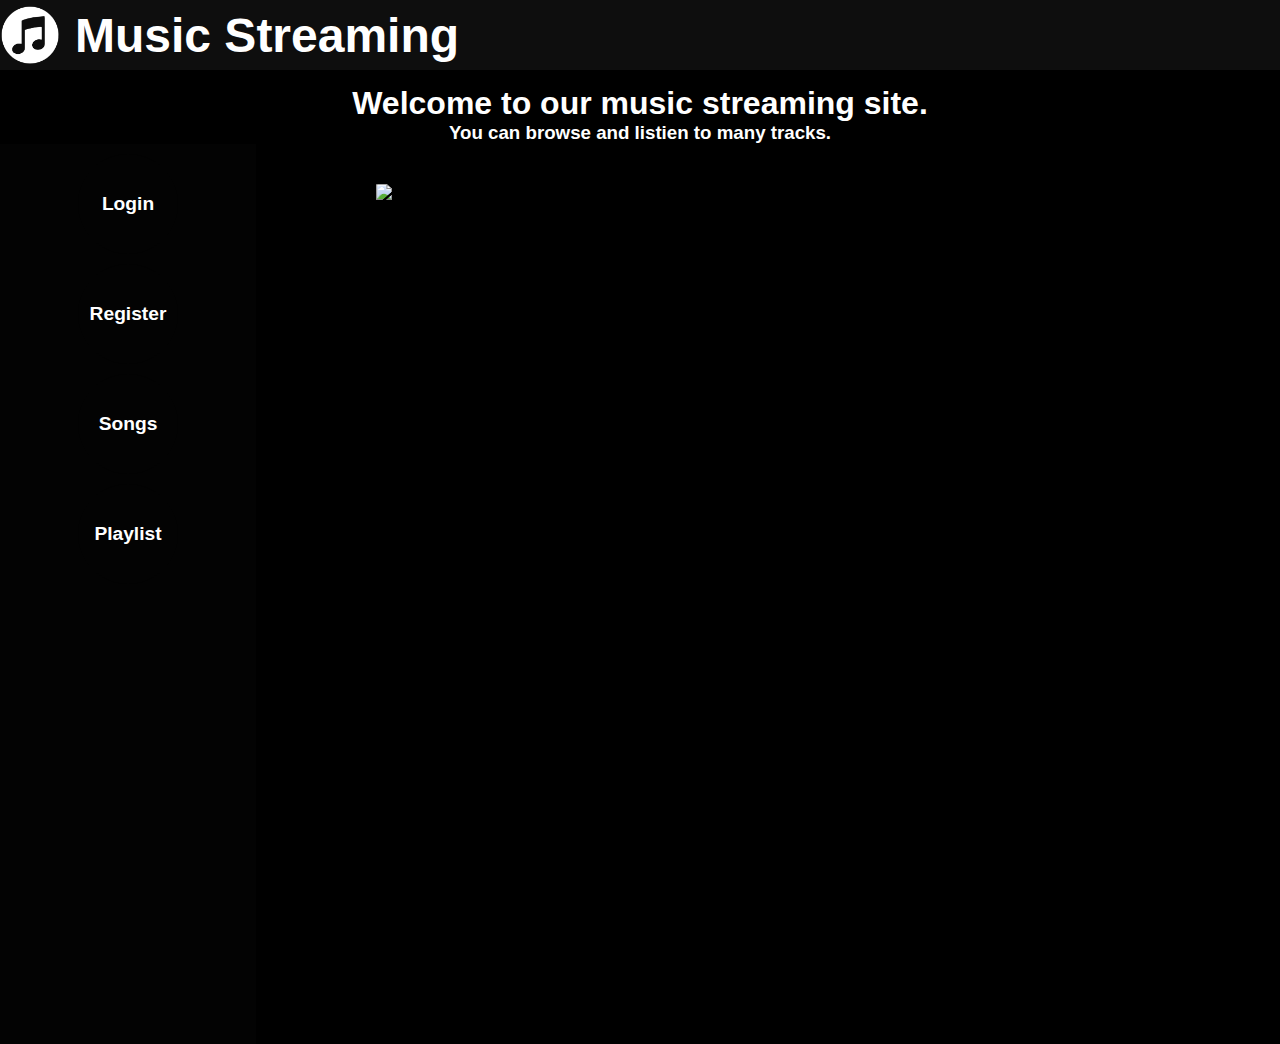
==== index.html @ 2efe8681 "admin & songs" ====
<!DOCTYPE html>
<html lang="en"><head><meta http-equiv="Content-Type" content="text/html; charset=UTF-8">

    <meta name="viewport" content="width=device-width, initial-scale=1.0">
    <title>Music Streaming Site</title>
    <link rel="stylesheet" href="home.css">
</head>
<body>
    <div class="head-bar"><img id="header-img" src="images.png" alt="music-img"><h1 style="color: white; font-size: 3rem;" >  Music Streaming</h1></div>
    <div class="discription">
    <h1>Welcome to our music streaming site.</h1> 
    <h3>You can browse and listien to many tracks.</h3>
    </div>

    <div class="container">
        <!-- Side Menu -->
        <nav class="side-menu">
            <h2></h2>
            <ul>
                <li><a href="login.html">Login</a></li>
                <li><a href="register.html">Register</a></li>
                <li><a href="songs.html">Songs</a></li>
                <li><a href="">Playlist</a></li>
            </ul>
        </nav>
        <!-- Image Slider -->
        <div class="slider">
            <div class="slides">
                <div class="slide"><img src="./Untitled-1_files/fractal-7201481_1280.jpg" alt="Image 1"></div>
                <div class="slide"><img src="./Untitled-1_files/3-316-16-9-aspect-ratio-s-sfw-wallpaper-preview.jpg" alt="Image 2"></div>
                <div class="slide"><img src="./Untitled-1_files/fractal-7201481_1280.jpg" alt="Image 3"></div>
                <div class="slide"><img src="./Untitled-1_files/3-316-16-9-aspect-ratio-s-sfw-wallpaper-preview.jpg" alt="Image 4"></div>
                <div class="slide"><img src="./Untitled-1_files/fractal-7201481_1280.jpg" alt="Image 3"></div>
            </div>
        </div>
    </div>
</body></html>
---- home.css ----
/* General Reset */
* {
    margin: 0;
    padding: 0;
    box-sizing: border-box;
}

body, html {
    height: 100%;
    font-family: Arial, sans-serif;
    background-color: black;
}
h1,h3{
    color: white ;
}
/* Container Setup */
.container {
    display: flex;
    height: 100%;
}
.head-bar{
    display: flex;
    align-items: center;
    height: 70px;
    width: 100%;
    background-color: rgb(14, 14, 14);
}
#header-img{
    margin-right: 15px;
    height: auto;
    width: 60px;
}
.discription{
    width: 100%;
    margin-top: 15px;
    text-align: center;
}
/* Side Menu Styling */
.side-menu {
    width: 20%;
    background-color: rgb(3, 3, 3);
    color: white;
}

ul {
    list-style-type: none;
}

.side-menu ul li {
    text-align: center;
}

a {
    display: flex;
    align-items: center;
    justify-content: center;
    font-size: larger;
    font-weight: bold;
    color: white;
    text-decoration: none;
    background-color:rgb(3, 3, 3);
    width: 100px;
    height: 100px;
    border-radius: 50%;
}

li{
    display: flex;
    justify-content: center;
    margin-top: 10px;
}

a:hover {
    background-color:#1db954;
    color: black;
}

/* Slider Styling */
.slider {
    width: 45%;
    overflow: hidden;
    position: relative;
    margin-left: 120px;
    margin-top: 40px;
}

.slides {
    display: flex;
    width: 500%;
}

.slide {
    width: 120%;
    transition: transform  linear;
    animation: slide-animation;
    animation-duration: 25s;
    animation-iteration-count: infinite;
    animation-timing-function: ease-in-out
}

.slide img {
    width: 100%;
    height: auto;
}
img{
    border-radius: 3%;
}
.music-menu{
    text-align: center;
    width: 20%;
    background-color: rgb(3, 3, 3);
    color: white;
}

/* Keyframes for Slider Animation */
@keyframes slide-animation {
    0% { transform: translateX(0%); }
    8% { transform: translateX(0%); }
    12% { transform: translateX(-100%); }
    20% { transform: translateX(-100%); }
    24% { transform: translateX(-200%); }
    32% { transform: translateX(-200%); }
    36% { transform: translateX(-300%); }
    44% { transform: translateX(-300%); }
    48% { transform: translateX(-400%); }
    56% { transform: translateX(-400%); }
    60% { transform: translateX(-300%); }
    68% { transform: translateX(-300%); }
    72% { transform: translateX(-200%); }
    80% { transform: translateX(-200%); }
    84% { transform: translateX(-100%); }
    92% { transform: translateX(-100%); }
    96% { transform: translateX(0%); }
    100% { transform: translateX(0%); }
}
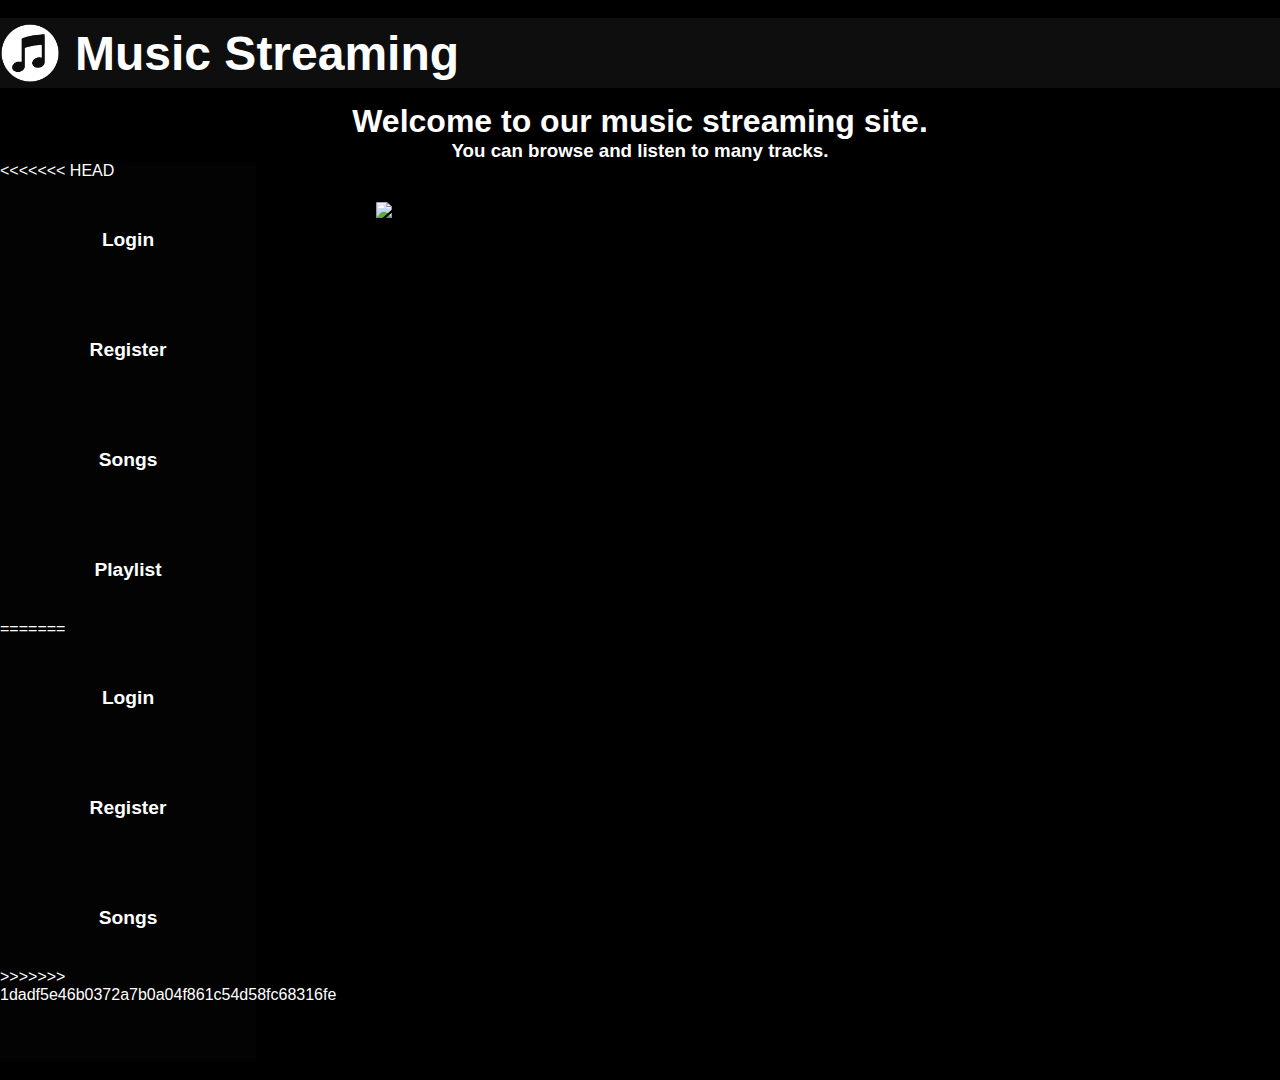
==== commit ea835af3: "admin songs" ====
--- a/index.html
+++ b/index.html
@@ -1,37 +1,58 @@
 <!DOCTYPE html>
+<<<<<<< HEAD
 <html lang="en"><head><meta http-equiv="Content-Type" content="text/html; charset=UTF-8">
 
+=======
+<html lang="en">
+<head>
+    <meta charset=UTF-8">
+>>>>>>> 1dadf5e46b0372a7b0a04f861c54d58fc68316fe
     <meta name="viewport" content="width=device-width, initial-scale=1.0">
     <title>Music Streaming Site</title>
-    <link rel="stylesheet" href="home.css">
+    <link rel="stylesheet" href="./styles/homestyle.css">
 </head>
 <body>
-    <div class="head-bar"><img id="header-img" src="images.png" alt="music-img"><h1 style="color: white; font-size: 3rem;" >  Music Streaming</h1></div>
-    <div class="discription">
-    <h1>Welcome to our music streaming site.</h1> 
-    <h3>You can browse and listien to many tracks.</h3>
+    <div class="head-bar">
+        <img id="header-img" src="./images/icon.png" alt="music-img">
+        <h1 style="color: white; font-size: 3rem;">Music Streaming</h1>
+    </div>
+
+    <div class="description">
+        <h1>Welcome to our music streaming site.</h1> 
+        <h3>You can browse and listen to many tracks.</h3>
     </div>
 
     <div class="container">
         <!-- Side Menu -->
         <nav class="side-menu">
-            <h2></h2>
             <ul>
+<<<<<<< HEAD
                 <li><a href="login.html">Login</a></li>
                 <li><a href="register.html">Register</a></li>
                 <li><a href="songs.html">Songs</a></li>
                 <li><a href="">Playlist</a></li>
+=======
+                <li><a href="./pages/login.html">Login</a></li>
+                <li><a href="./pages/register.html">Register</a></li>
+                <li><a href="">Songs</a></li>
+>>>>>>> 1dadf5e46b0372a7b0a04f861c54d58fc68316fe
             </ul>
         </nav>
+
         <!-- Image Slider -->
         <div class="slider">
             <div class="slides">
-                <div class="slide"><img src="./Untitled-1_files/fractal-7201481_1280.jpg" alt="Image 1"></div>
-                <div class="slide"><img src="./Untitled-1_files/3-316-16-9-aspect-ratio-s-sfw-wallpaper-preview.jpg" alt="Image 2"></div>
-                <div class="slide"><img src="./Untitled-1_files/fractal-7201481_1280.jpg" alt="Image 3"></div>
-                <div class="slide"><img src="./Untitled-1_files/3-316-16-9-aspect-ratio-s-sfw-wallpaper-preview.jpg" alt="Image 4"></div>
-                <div class="slide"><img src="./Untitled-1_files/fractal-7201481_1280.jpg" alt="Image 3"></div>
+                <div class="slide"><img src="" alt="Image 1"></div>
+                <div class="slide"><img src="" alt="Image 2"></div>
+                <div class="slide"><img src="" alt="Image 3"></div>
+                <div class="slide"><img src="" alt="Image 4"></div>
+                <div class="slide"><img src="" alt="Image 3"></div>
             </div>
         </div>
     </div>
+<<<<<<< HEAD
 </body></html>
+=======
+</body>
+</html>
+>>>>>>> 1dadf5e46b0372a7b0a04f861c54d58fc68316fe
--- a/styles/homestyle.css
+++ b/styles/homestyle.css
@@ -0,0 +1,143 @@
+/* General Reset */
+* {
+    margin: 0;
+    padding: 0;
+    box-sizing: border-box;
+}
+
+body, html {
+    height: 100%;
+    font-family: Arial, sans-serif;
+    background-color: black;
+}
+
+h1, h3 {
+    color: white;
+}
+
+/* Container Setup */
+.container {
+    display: flex;
+    height: 100%;
+}
+
+.head-bar {
+    display: flex;
+    align-items: center;
+    height: 70px;
+    width: 100%;
+    background-color: rgb(14, 14, 14);
+}
+
+#header-img {
+    margin-right: 15px;
+    height: auto;
+    width: 60px;
+}
+
+.description {
+    width: 100%;
+    margin-top: 15px;
+    text-align: center;
+}
+
+/* Side Menu Styling */
+.side-menu {
+    width: 20%;
+    background-color: rgb(3, 3, 3);
+    color: white;
+}
+
+ul {
+    list-style-type: none;
+}
+
+.side-menu ul li {
+    text-align: center;
+}
+
+a {
+    display: flex;
+    align-items: center;
+    justify-content: center;
+    font-size: larger;
+    font-weight: bold;
+    color: white;
+    text-decoration: none;
+    background-color:rgb(3, 3, 3);
+    width: 100px;
+    height: 100px;
+    border-radius: 50%;
+}
+
+li {
+    display: flex;
+    justify-content: center;
+    margin-top: 10px;
+}
+
+a:hover {
+    background-color:#1db954;
+    color: black;
+}
+
+/* Slider Styling */
+.slider {
+    width: 45%;
+    overflow: hidden;
+    position: relative;
+    margin-left: 120px;
+    margin-top: 40px;
+}
+
+.slides {
+    display: flex;
+    width: 500%;
+}
+
+.slide {
+    width: 120%;
+    transition: transform  linear;
+    animation: slide-animation;
+    animation-duration: 25s;
+    animation-iteration-count: infinite;
+    animation-timing-function: ease-in-out;
+}
+
+.slide img {
+    width: 100%;
+    height: auto;
+}
+
+img {
+    border-radius: 3%;
+}
+
+.music-menu {
+    text-align: center;
+    width: 20%;
+    background-color: rgb(3, 3, 3);
+    color: white;
+}
+
+/* Keyframes for Slider Animation */
+@keyframes slide-animation {
+    0% { transform: translateX(0%); }
+    8% { transform: translateX(0%); }
+    12% { transform: translateX(-100%); }
+    20% { transform: translateX(-100%); }
+    24% { transform: translateX(-200%); }
+    32% { transform: translateX(-200%); }
+    36% { transform: translateX(-300%); }
+    44% { transform: translateX(-300%); }
+    48% { transform: translateX(-400%); }
+    56% { transform: translateX(-400%); }
+    60% { transform: translateX(-300%); }
+    68% { transform: translateX(-300%); }
+    72% { transform: translateX(-200%); }
+    80% { transform: translateX(-200%); }
+    84% { transform: translateX(-100%); }
+    92% { transform: translateX(-100%); }
+    96% { transform: translateX(0%); }
+    100% { transform: translateX(0%); }
+}
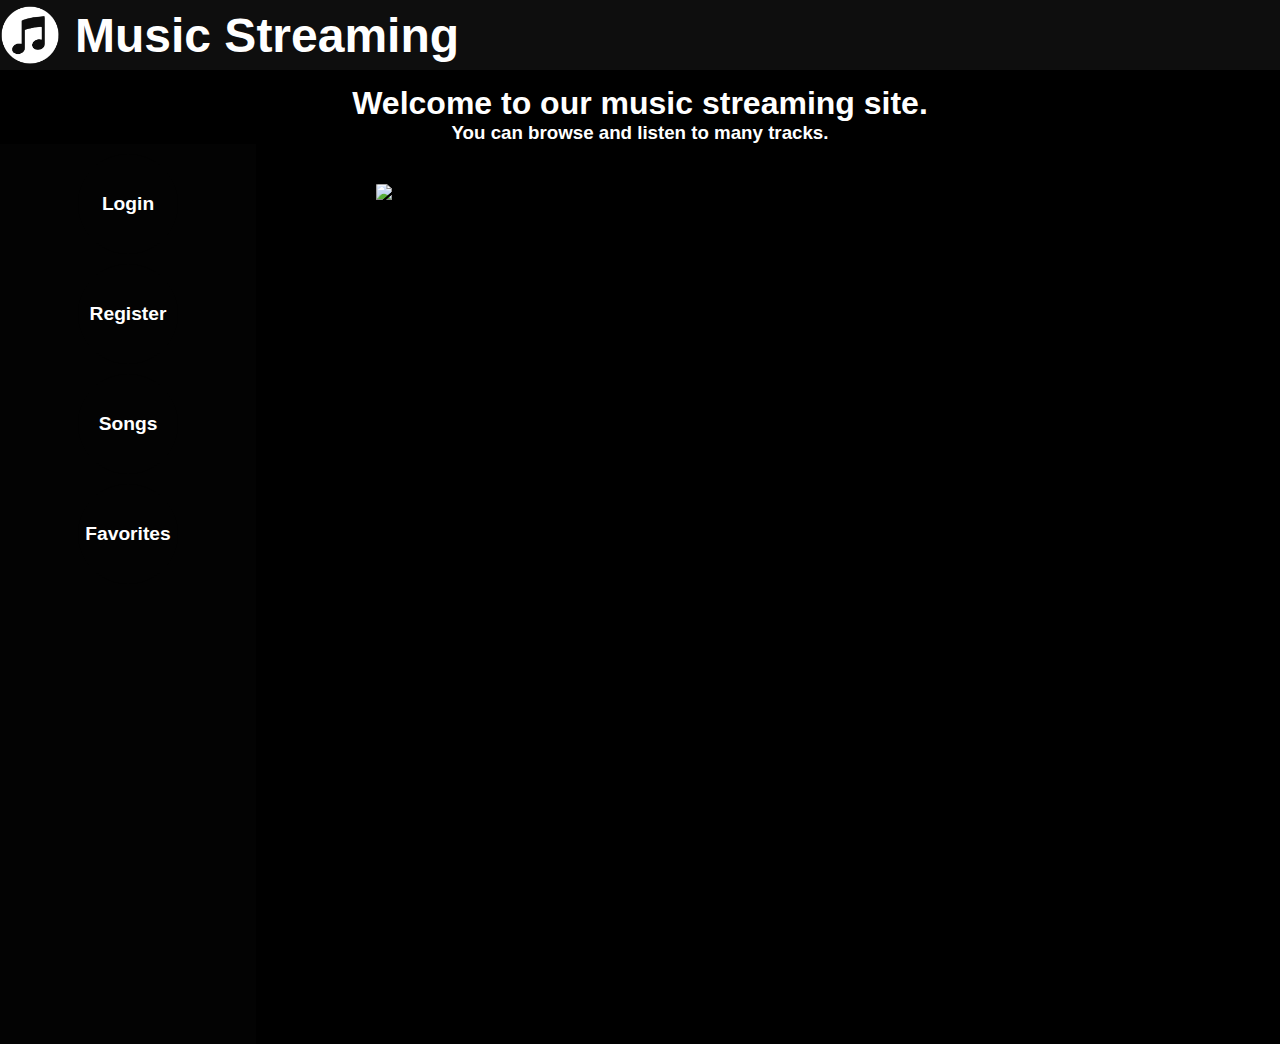
==== commit 6eecb346: "Reorder files" ====
--- a/index.html
+++ b/index.html
@@ -1,12 +1,7 @@
 <!DOCTYPE html>
-<<<<<<< HEAD
-<html lang="en"><head><meta http-equiv="Content-Type" content="text/html; charset=UTF-8">
-
-=======
 <html lang="en">
 <head>
     <meta charset=UTF-8">
->>>>>>> 1dadf5e46b0372a7b0a04f861c54d58fc68316fe
     <meta name="viewport" content="width=device-width, initial-scale=1.0">
     <title>Music Streaming Site</title>
     <link rel="stylesheet" href="./styles/homestyle.css">
@@ -26,16 +21,10 @@
         <!-- Side Menu -->
         <nav class="side-menu">
             <ul>
-<<<<<<< HEAD
-                <li><a href="login.html">Login</a></li>
-                <li><a href="register.html">Register</a></li>
-                <li><a href="songs.html">Songs</a></li>
-                <li><a href="">Playlist</a></li>
-=======
                 <li><a href="./pages/login.html">Login</a></li>
                 <li><a href="./pages/register.html">Register</a></li>
-                <li><a href="">Songs</a></li>
->>>>>>> 1dadf5e46b0372a7b0a04f861c54d58fc68316fe
+                <li><a href="./pages/songs.html">Songs</a></li>
+                <li><a href="">Favorites</a></li>
             </ul>
         </nav>
 
@@ -46,13 +35,9 @@
                 <div class="slide"><img src="" alt="Image 2"></div>
                 <div class="slide"><img src="" alt="Image 3"></div>
                 <div class="slide"><img src="" alt="Image 4"></div>
-                <div class="slide"><img src="" alt="Image 3"></div>
+                <div class="slide"><img src="" alt="Image 5"></div>
             </div>
         </div>
     </div>
-<<<<<<< HEAD
-</body></html>
-=======
 </body>
 </html>
->>>>>>> 1dadf5e46b0372a7b0a04f861c54d58fc68316fe
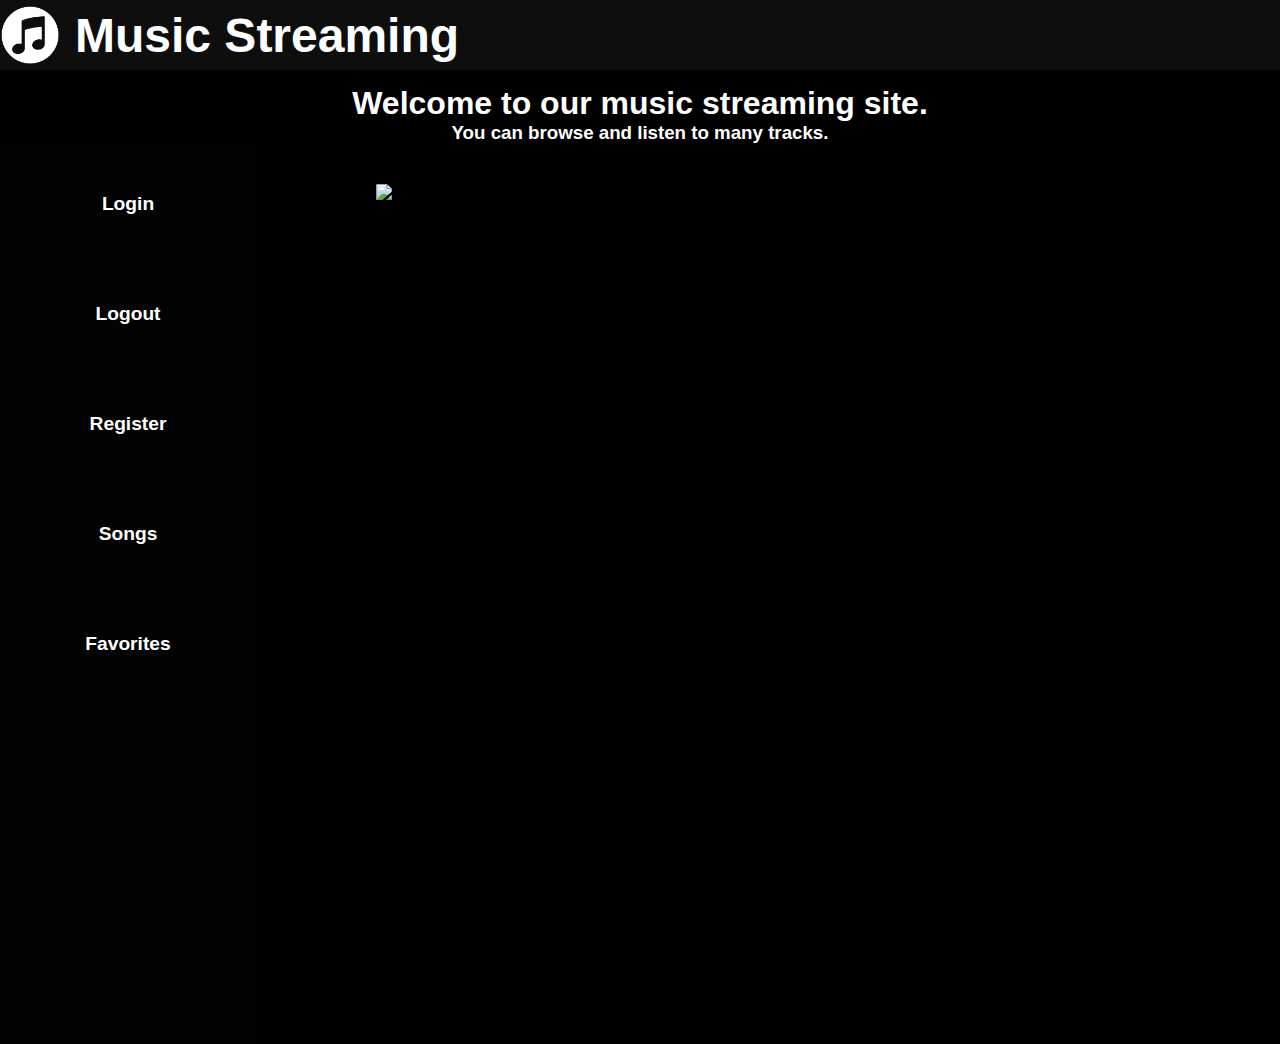
==== commit 9f9b88fb: "Edit files" ====
--- a/index.html
+++ b/index.html
@@ -5,6 +5,7 @@
     <meta name="viewport" content="width=device-width, initial-scale=1.0">
     <title>Music Streaming Site</title>
     <link rel="stylesheet" href="./styles/homestyle.css">
+    <script src="./main.js" defer></script>
 </head>
 <body>
     <div class="head-bar">
@@ -22,6 +23,7 @@
         <nav class="side-menu">
             <ul>
                 <li><a href="./pages/login.html">Login</a></li>
+                <li><a href="./index.html">Logout</a></li>
                 <li><a href="./pages/register.html">Register</a></li>
                 <li><a href="./pages/songs.html">Songs</a></li>
                 <li><a href="">Favorites</a></li>
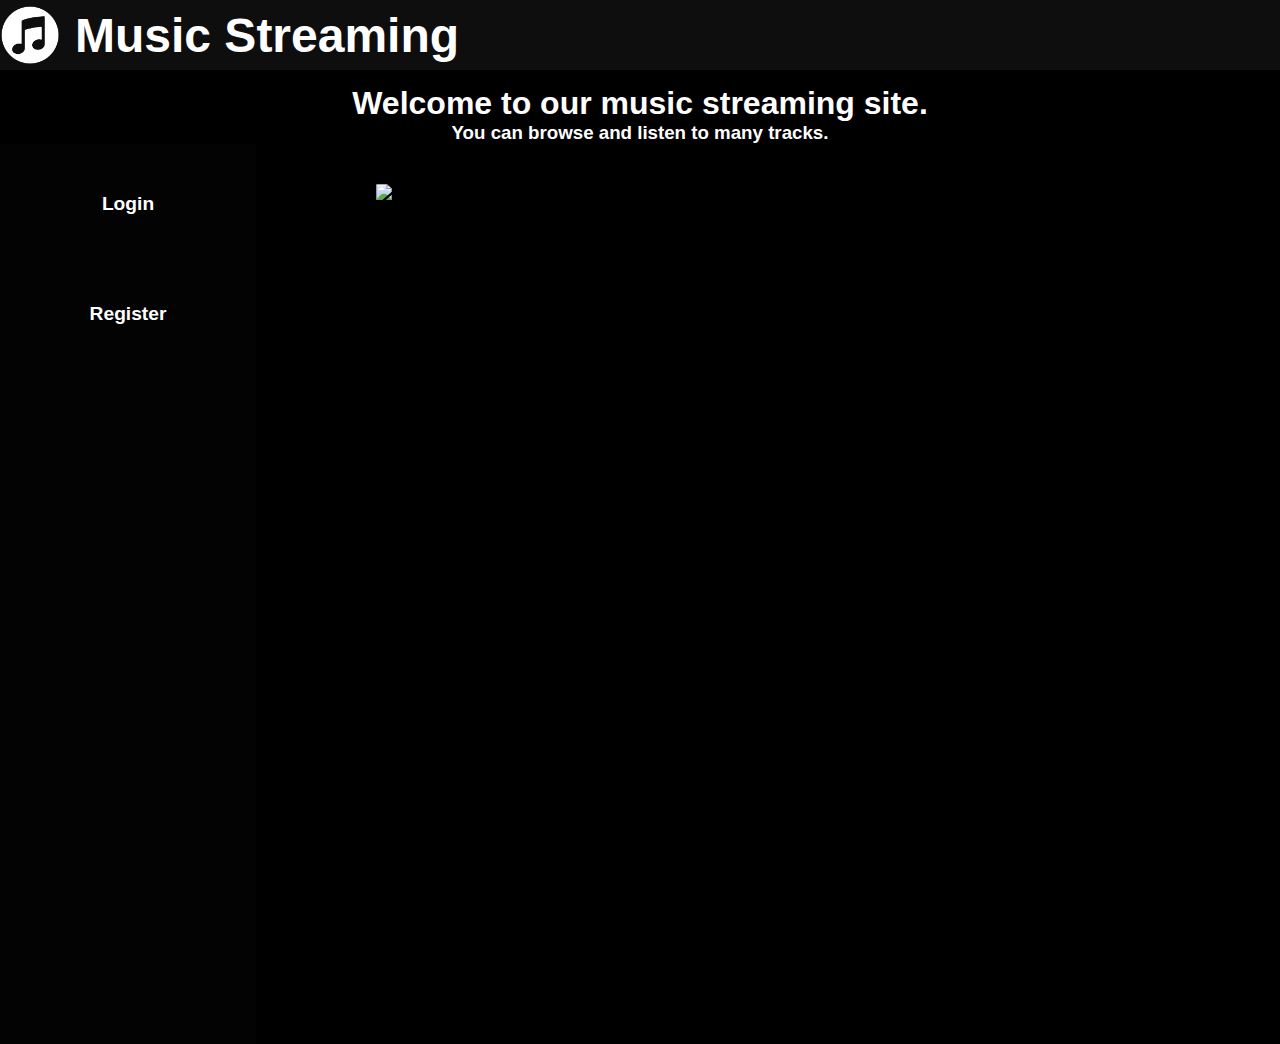
==== commit a0ace1c0: "Reorder scripts" ====
--- a/index.html
+++ b/index.html
@@ -5,7 +5,7 @@
     <meta name="viewport" content="width=device-width, initial-scale=1.0">
     <title>Music Streaming Site</title>
     <link rel="stylesheet" href="./styles/homestyle.css">
-    <script src="./main.js" defer></script>
+    <script src="./scripts/homescript.js" defer></script>
 </head>
 <body>
     <div class="head-bar">
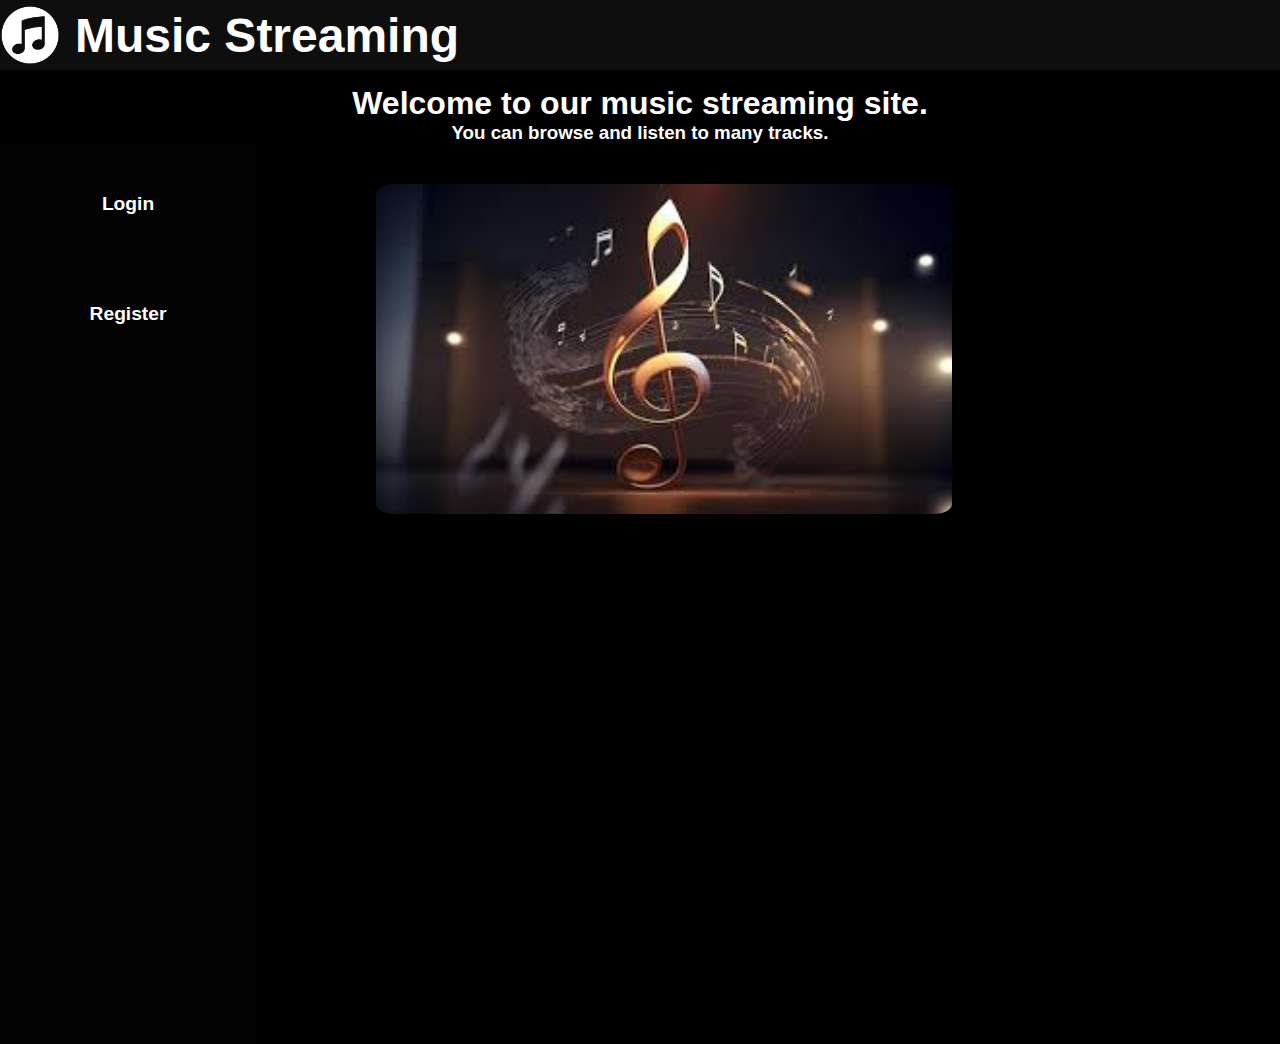
==== commit 2113b44f: "Add songs" ====
--- a/index.html
+++ b/index.html
@@ -23,21 +23,20 @@
         <nav class="side-menu">
             <ul>
                 <li><a href="./pages/login.html">Login</a></li>
-                <li><a href="./index.html">Logout</a></li>
+                <li id="logout"><a href="./index.html">Logout</a></li>
                 <li><a href="./pages/register.html">Register</a></li>
                 <li><a href="./pages/songs.html">Songs</a></li>
-                <li><a href="">Favorites</a></li>
             </ul>
         </nav>
 
         <!-- Image Slider -->
         <div class="slider">
             <div class="slides">
-                <div class="slide"><img src="" alt="Image 1"></div>
-                <div class="slide"><img src="" alt="Image 2"></div>
-                <div class="slide"><img src="" alt="Image 3"></div>
-                <div class="slide"><img src="" alt="Image 4"></div>
-                <div class="slide"><img src="" alt="Image 5"></div>
+                <div class="slide"><img src="./images/image 1.jpeg" alt="Image 1"></div>
+                <div class="slide"><img src="./images/image 2.jpeg" alt="Image 2"></div>
+                <div class="slide"><img src="./images/image 3.jpeg" alt="Image 3"></div>
+                <div class="slide"><img src="./images/image 4.jpeg" alt="Image 4"></div>
+                <div class="slide"><img src="./images/image 5.jpeg" alt="Image 5"></div>
             </div>
         </div>
     </div>
